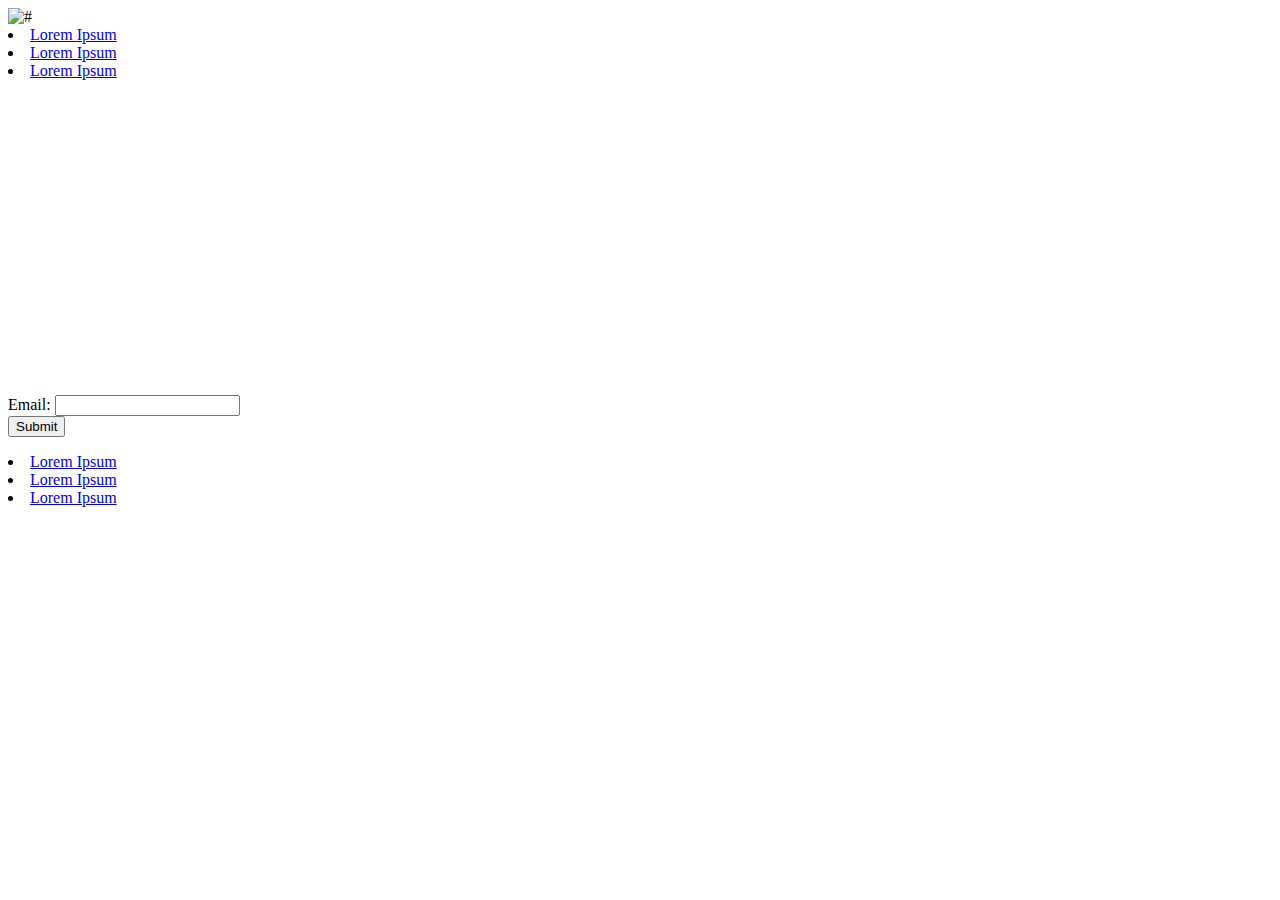
==== Responsive Web Design/Product Page/product-page.html @ 566314f9 "6 files modified, migrated codepen over to folders" ====
<head>
  <title></title>
  <meta>
</head>
<body>
  <main>
    <header id="header">
      <img id="header-img" src="#" alt="#">
      <nav id="nav-bar">
        <li class="nav-link"><a href="#">Lorem Ipsum</a></li>
        <li class="nav-link"><a href="#">Lorem Ipsum</a></li>
        <li class="nav-link"><a href="#">Lorem Ipsum</a></li>
      </nav>
    </header>
    <section class="promo-video">
      <iframe 
        id="video" 
        width="560" 
        height="315" 
        src="https://www.youtube.com/embed/1Q39yGLPkMY" 
        title="YouTube video player" 
        frameborder="0" 
        allow="accelerometer; autoplay; clipboard-write; encrypted-media; gyroscope;  picture-in-picture" 
        allowfullscreen
      ></iframe>
    </section>
    <form id="form">
      <div class="form-group">
        <label id="email-label" for="email">Email:</label>
        <input type="email" id="email" name="email">
      </div>
      <div class="form-group">
        <input type="submit" id="submit"></input>
      </div>
    </form>
    <footer>
      <li class="footer-link"><a href="#">Lorem Ipsum</a></li>
      <li class="footer-link"><a href="#">Lorem Ipsum</a></li>
      <li class="footer-link"><a href="#">Lorem Ipsum</a></li>
    </footer>
  </main>
</body>
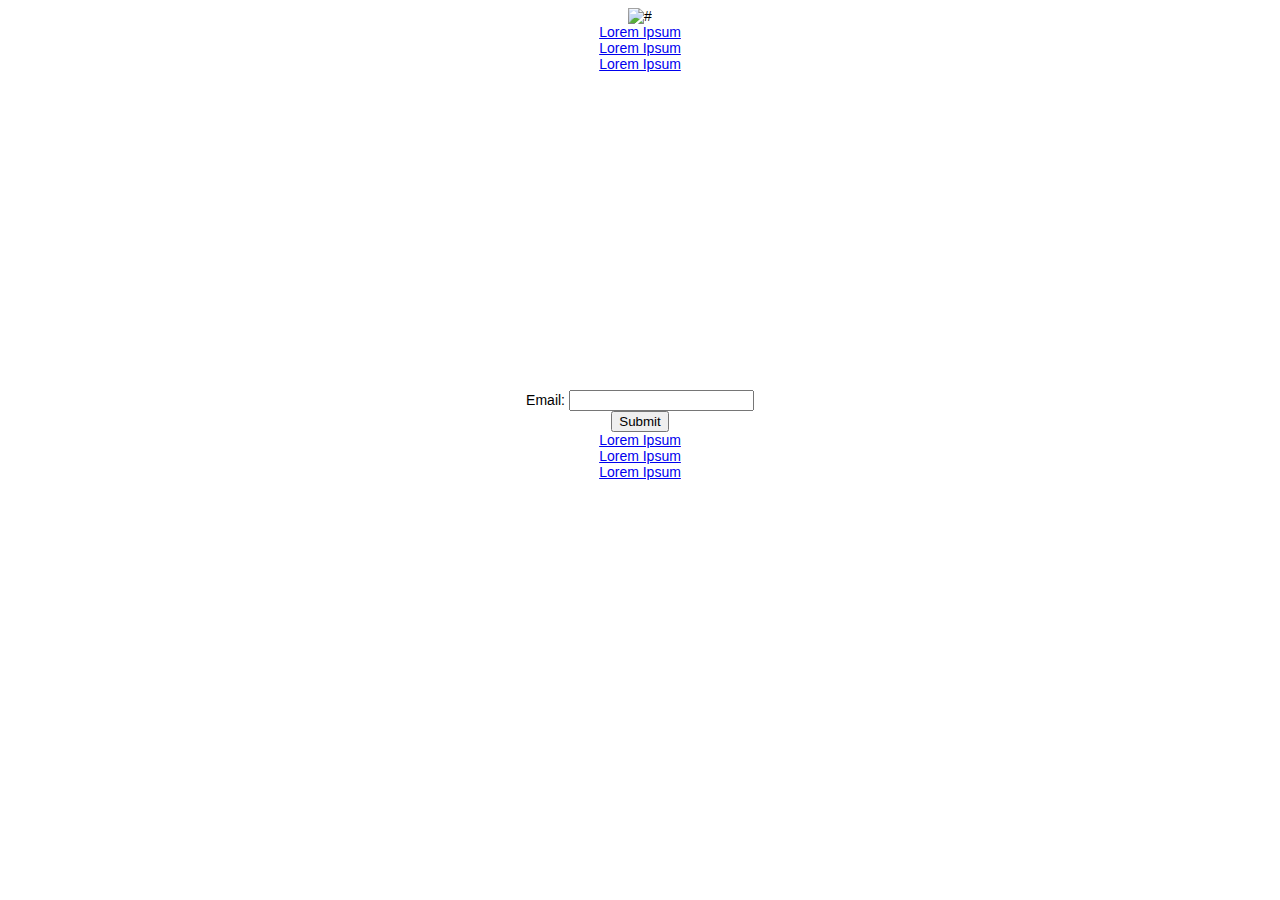
==== commit b6b8f15a: "syntax additions" ====
--- a/Responsive Web Design/Product Page/product-page.html
+++ b/Responsive Web Design/Product Page/product-page.html
@@ -1,42 +1,47 @@
-<head>
-  <title></title>
-  <meta>
-</head>
-<body>
-  <main>
-    <header id="header">
-      <img id="header-img" src="#" alt="#">
-      <nav id="nav-bar">
-        <li class="nav-link"><a href="#">Lorem Ipsum</a></li>
-        <li class="nav-link"><a href="#">Lorem Ipsum</a></li>
-        <li class="nav-link"><a href="#">Lorem Ipsum</a></li>
-      </nav>
-    </header>
-    <section class="promo-video">
-      <iframe 
-        id="video" 
-        width="560" 
-        height="315" 
-        src="https://www.youtube.com/embed/1Q39yGLPkMY" 
-        title="YouTube video player" 
-        frameborder="0" 
-        allow="accelerometer; autoplay; clipboard-write; encrypted-media; gyroscope;  picture-in-picture" 
-        allowfullscreen
-      ></iframe>
-    </section>
-    <form id="form">
-      <div class="form-group">
-        <label id="email-label" for="email">Email:</label>
-        <input type="email" id="email" name="email">
-      </div>
-      <div class="form-group">
-        <input type="submit" id="submit"></input>
-      </div>
-    </form>
-    <footer>
-      <li class="footer-link"><a href="#">Lorem Ipsum</a></li>
-      <li class="footer-link"><a href="#">Lorem Ipsum</a></li>
-      <li class="footer-link"><a href="#">Lorem Ipsum</a></li>
-    </footer>
-  </main>
-</body>+<!DOCTYPE html>
+<html lang="en">
+  <head>
+    <title></title>
+    <meta charset="UTF-8">
+    <meta name="description" content="#">
+    <link rel="stylesheet" type="text/css" href="styles.css">
+  </head>
+  <body>
+    <main>
+      <header id="header">
+        <img id="header-img" src="#" alt="#">
+        <nav id="nav-bar">
+          <li class="nav-link"><a href="#">Lorem Ipsum</a></li>
+          <li class="nav-link"><a href="#">Lorem Ipsum</a></li>
+          <li class="nav-link"><a href="#">Lorem Ipsum</a></li>
+        </nav>
+      </header>
+      <section class="promo-video">
+        <iframe 
+          id="video" 
+          width="560" 
+          height="315" 
+          src="https://www.youtube.com/embed/1Q39yGLPkMY" 
+          title="YouTube video player" 
+          frameborder="0" 
+          allow="accelerometer; autoplay; clipboard-write; encrypted-media;   gyroscope;  picture-in-picture" 
+          allowfullscreen
+        ></iframe>
+      </section>
+      <form id="form">
+        <div class="form-group">
+          <label id="email-label" for="email">Email:</label>
+          <input type="email" id="email" name="email">
+        </div>
+        <div class="form-group">
+          <input type="submit" id="submit"></input>
+        </div>
+      </form>
+      <footer>
+        <li class="footer-link"><a href="#">Lorem Ipsum</a></li>
+        <li class="footer-link"><a href="#">Lorem Ipsum</a></li>
+        <li class="footer-link"><a href="#">Lorem Ipsum</a></li>
+      </footer>
+    </main>
+  </body>
+</html>--- a/Responsive Web Design/Product Page/styles.css
+++ b/Responsive Web Design/Product Page/styles.css
@@ -0,0 +1,9 @@
+html {
+  font-size: 62.5%;
+  font-family: helvetica, sans-serif;
+}
+body {
+  font-size: 14px;
+  font-size: 1.4em;
+  text-align: center;
+}
